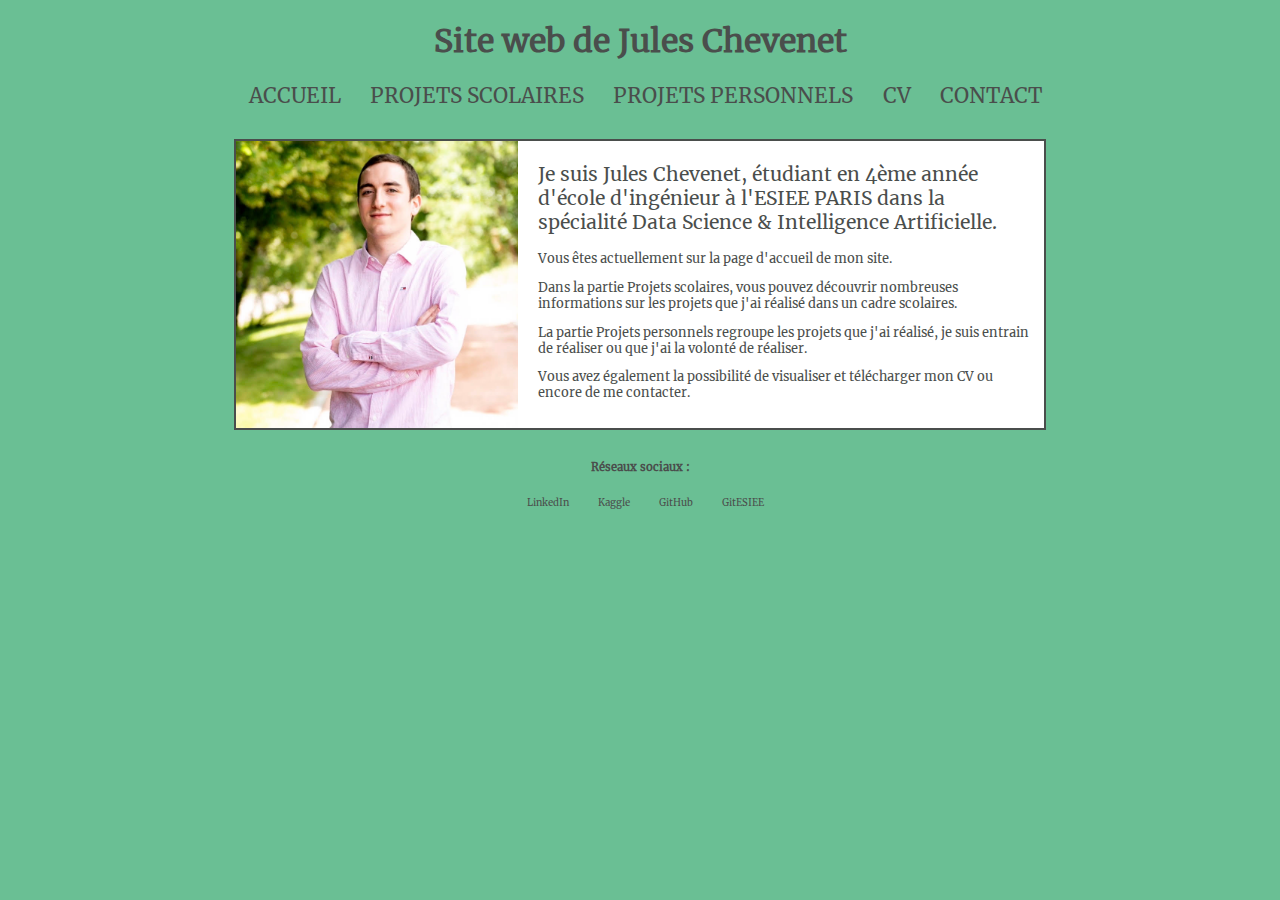
==== app/templates/index.html @ e526e968 "First commit" ====
<!DOCTYPE html>

<html>

  <head>
    <meta charset="utf-8" />
    <link rel="stylesheet" href="../static/style.css" />
    <title>Site web de Jules Chevenet</title>
  </head>

  <body>
    <div id="bloc_page">

      <header>
        <div id="titre_header">
          <h1>Site web de Jules Chevenet</h1>
        </div>
        <nav id=menu>
          <ul>
            <li><a href="#">Accueil</a></li>
            <li><a href="proj-scol">Projets Scolaires</a></li>
            <li><a href="proj-pers">Projets Personnels</a></li>
            <li><a href="cv">CV</a></li>
            <li><a href="contact">Contact</a></li>
          </ul>
        </nav>
      </header>

      <section id="home_section">
        <div id = "home_image"><img width=100% height=100% src="../static/images/unnamed.jpg"></div>
        <div id = "home_text">
          <h2 class="home_h2">Je suis Jules Chevenet, étudiant en 4ème année d'école d'ingénieur à l'ESIEE PARIS dans la spécialité Data Science & Intelligence Artificielle.</h2>
          <p class="home_p">Vous êtes actuellement sur la page d'accueil de mon site.</p>
          <p class="home_p">Dans la partie Projets scolaires, vous pouvez découvrir nombreuses informations sur les projets que j'ai réalisé dans un cadre scolaires.</p>
          <p class="home_p">La partie Projets personnels regroupe les projets que j'ai réalisé, je suis entrain de réaliser ou que j'ai la volonté de réaliser.</p>
          <p class="home_p">Vous avez également la possibilité de visualiser et télécharger mon CV ou encore de me contacter.</p>
        </div>
      </section>

      <footer>
        <div id =titre_footer>
          <h4>Réseaux sociaux :</h4>
        </div>
        <div>
          <nav id = endlink>
            <ul>
              <li><a href="https://www.linkedin.com/in/jules-chevenet-4441b4189/">LinkedIn</a></li>
              <li><a href="https://www.kaggle.com/juleschevenet">Kaggle</a></li>
              <li><a href="https://github.com/ptitchev">GitHub</a></li>
              <li><a href="https://git.esiee.fr/chevenej">GitESIEE</a></li>
            </ul>
          </nav>
        </div>
      </footer>
    </div>
  </body>
</html>
---- app/static/style.css ----
/* Import de police */
@font-face{
    font-family : 'Merri';
    src : url("polices/Merriweather-Regular.ttf") format("truetype");
}

/* Premiere couche : body */
body
{
    background-color :rgba(54, 168, 111, 0.74);
    /* background-image: url("neige.png");
    background-attachment: fixed; */
    font-family: 'Merri';
    color : rgb(74, 78, 76);
}

/* Deuxieme couche : block page*/
#bloc_page
{
    width: 80%;
    margin: auto;
}

/* Troisieme couche : header */
header
{
    margin-bottom : 3%;
}

/* Titre (header) */
#titre_header
{
    color : rgb(74, 78, 76);
    font-size : 1em;
    font-family : 'Merri';
    font-style: normal;
    font-weight : normal;
    text-decoration : none;
    text-align : center;
    opacity: 1;
    width : 100%;
    height : 100%;
    /* min-width 400px; */
}

/* Menu de selection (header) */
#menu ul
{
    list-style-type: none;
    justify-content: center;
    display: flex;
}
#menu li
{
    margin-right : 3%;
}
#menu a
{
    text-transform: uppercase;
    font-size: 1.3em;
    color :  rgb(74, 78, 76);
    padding-bottom: 2px;
    text-decoration: none;
}
#menu a:hover
{
    color: #760001;
    border-bottom: 2px solid #760001;
}

/* Troisieme couche : home section */
#home_section
{
    background-color :rgba(255, 255, 255, 1);
    max-width: 80%;
    margin: auto;
    display: flex;
    border: 2px solid rgb(74, 78, 76) ;
}

.home_h2
{
    color : rgb(74, 78, 76);
    font-size : 1.2em;
    font-family : 'Merri';
    font-style: normal;
    font-weight : normal;
    text-decoration : none;
    /* text-align : center; */
    opacity: 1;
    
}

.home_p
{
    color : rgb(74, 78, 76);
    font-size : 0.8em;
    font-family : 'Merri';
    font-style: normal;
    font-weight : normal;
    text-decoration : none;
    /* text-align : center; */
    opacity: 1;
}

#home_image
{
    padding : 0px 10px 0px 0px;
}

#home_text
{
    padding : 5px 10px 0px 10px;
}

/* Troisieme couche : footer */
footer
{
    margin-top : 3%;
}

#endlink ul
{
    list-style-type: none;
    justify-content: center;
    display: flex;
}
#endlink li
{
    margin-right : 3%;
}
#endlink a
{
    font-size: 0.6em;
    color :  rgb(74, 78, 76);
    text-decoration: none;
}
#endlink a:hover
{
    color: #760001;
    border-bottom: 2px solid #760001;
}

#titre_footer
{
    color : rgb(74, 78, 76);
    font-size : 0.7em;
    font-family : 'Merri';
    font-style: normal;
    font-weight : normal;
    text-decoration : none;
    text-align : center;
    opacity: 1;
    width : 100%;
    height : 100%;
    /* min-width 400px; */
}

/* Troisieme couche : CV */
#CV
{
    display: flex;
    align-items: center;
    flex-direction: column;
}

#image_CV
{
    border: 2px solid rgb(74, 78, 76) ;
    margin-bottom : 3%;
}


.boutton
{
    font-size: 0.7em;
    color :  rgb(74, 78, 76);
    text-decoration: none; 
    background-color :rgba(255, 255, 255, 1);
    border: 1px solid rgb(74, 78, 76) ;
    padding : 5px 5px 5px 5px;
    margin: auto;
}

/* Troisieme couche : articles */

.articles
{
    /* max-width: 80%; */
    justify-content: center;
    display: flex;
    flex-direction: column;
    
}

.projet_scol
{
    border: 2px solid rgb(74, 78, 76) ;
    margin-bottom : 3%;
    background-color :rgba(255, 255, 255, 1);
    width: 80%;
    justify-content: center;
    margin: auto;
    margin-bottom : 3%;
}

.head_article
{
    justify-content: center;
    margin: auto;
    border-bottom: 2px solid rgb(74, 78, 76) ;
} 

.body_article
{
    width: 80%;
    justify-content: center;
    margin: auto; 
}

.footer_article
{
    width: 80%;
    justify-content: center;
    margin: auto; 
}

.titre_article
{
    color : rgb(74, 78, 76);
    font-size : 1.2em;
    font-family : 'Merri';
    font-style: normal;
    font-weight : normal;
    text-decoration : none;
    text-align : center;
    opacity: 1;
    width : 100%;
}

.date_article
{
    color : rgb(74, 78, 76);
    font-size : 0.8em;
    font-family : 'Merri';
    font-style: normal;
    font-weight : normal;
    text-decoration : none;
    text-align : center;
    opacity: 1;
    width : 100%;
}
.p_article
{
        color : rgb(74, 78, 76);
        font-size : 0.8em;
        font-family : 'Merri';
        /* font-style: normal;
        font-weight : normal; */
        text-decoration : none;
        text-align : left;
        opacity: 1;
        width : 100%;
}

.p_footer
{
    color : rgb(74, 78, 76);
    font-size : 0.8em;
    font-family : 'Merri';
    /* font-style: normal;
    font-weight : normal; */
    text-decoration : none;
    text-align : center;
    opacity: 1;
    width : 100%;
}

.video_article
{
    width : 100%;
}

#image_DashR
{
    width : 100%;
}

.lien_article
{
    color :  rgb(74, 78, 76);
    text-decoration: none;
}

.lien_article:hover
{
    color: #760001;
    border-bottom: 2px solid #760001;
}

.pdf_article
{
    width : 80%;
    height : 500px;
    justify-content: center;
    margin: auto;
}

/* Troisieme couche : articles */

.perso
{
    justify-content: center;
    display: flex;
    flex-direction: column;
   
}

.youtube
{
    border: 2px solid rgb(74, 78, 76) ;
    margin-bottom : 3%;
    background-color :rgba(255, 255, 255, 1);
    width: 80%;
    justify-content: center;
    margin: auto;
    margin-bottom : 3%;
    
}

.body_youtube
{
    width: 80%;
    justify-content: center;
    margin: auto; 
}

.video_youtube
{
    width: 560px;
    height : 315px;
    margin: auto;
}

#ep_sportrait ul
{
    list-style-type: none;
    justify-content: center;
    display: flex;
}
#ep_sportrait li
{
    margin-right : 3%;
}
#ep_sportrait a
{
    font-size: 0.8em;
    color :  rgb(74, 78, 76);
    text-decoration: none;
}
#ep_sportrait a:hover
{
    color: #760001;
    border-bottom: 2px solid #760001;
}

.site
{
    border: 2px solid rgb(74, 78, 76) ;
    margin-bottom : 3%;
    background-color :rgba(255, 255, 255, 1);
    width: 80%;
    justify-content: center;
    margin: auto;
    margin-bottom : 3%;
    
}

.body_site
{
    width: 80%;
    justify-content: center;
    margin: auto; 
}
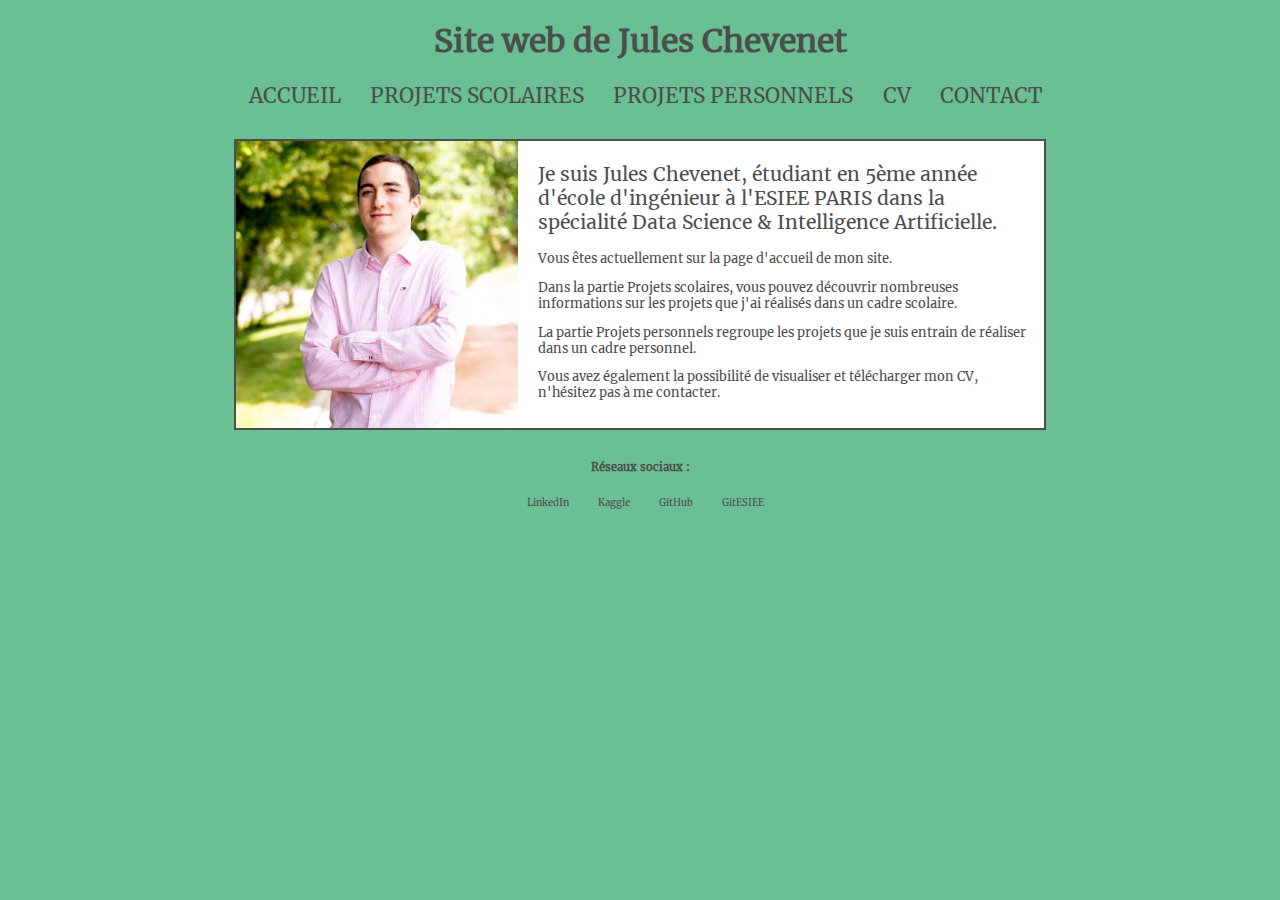
==== commit ab6763e8: "Add files via upload" ====
--- a/app/templates/index.html
+++ b/app/templates/index.html
@@ -29,11 +29,11 @@
       <section id="home_section">
         <div id = "home_image"><img width=100% height=100% src="../static/images/unnamed.jpg"></div>
         <div id = "home_text">
-          <h2 class="home_h2">Je suis Jules Chevenet, étudiant en 4ème année d'école d'ingénieur à l'ESIEE PARIS dans la spécialité Data Science & Intelligence Artificielle.</h2>
+          <h2 class="home_h2">Je suis Jules Chevenet, étudiant en 5ème année d'école d'ingénieur à l'ESIEE PARIS dans la spécialité Data Science & Intelligence Artificielle.</h2>
           <p class="home_p">Vous êtes actuellement sur la page d'accueil de mon site.</p>
-          <p class="home_p">Dans la partie Projets scolaires, vous pouvez découvrir nombreuses informations sur les projets que j'ai réalisé dans un cadre scolaires.</p>
-          <p class="home_p">La partie Projets personnels regroupe les projets que j'ai réalisé, je suis entrain de réaliser ou que j'ai la volonté de réaliser.</p>
-          <p class="home_p">Vous avez également la possibilité de visualiser et télécharger mon CV ou encore de me contacter.</p>
+          <p class="home_p">Dans la partie Projets scolaires, vous pouvez découvrir nombreuses informations sur les projets que j'ai réalisés dans un cadre scolaire.</p>
+          <p class="home_p">La partie Projets personnels regroupe les projets que je suis entrain de réaliser dans un cadre personnel.</p>
+          <p class="home_p">Vous avez également la possibilité de visualiser et télécharger mon CV, n'hésitez pas à me contacter.</p>
         </div>
       </section>
 
